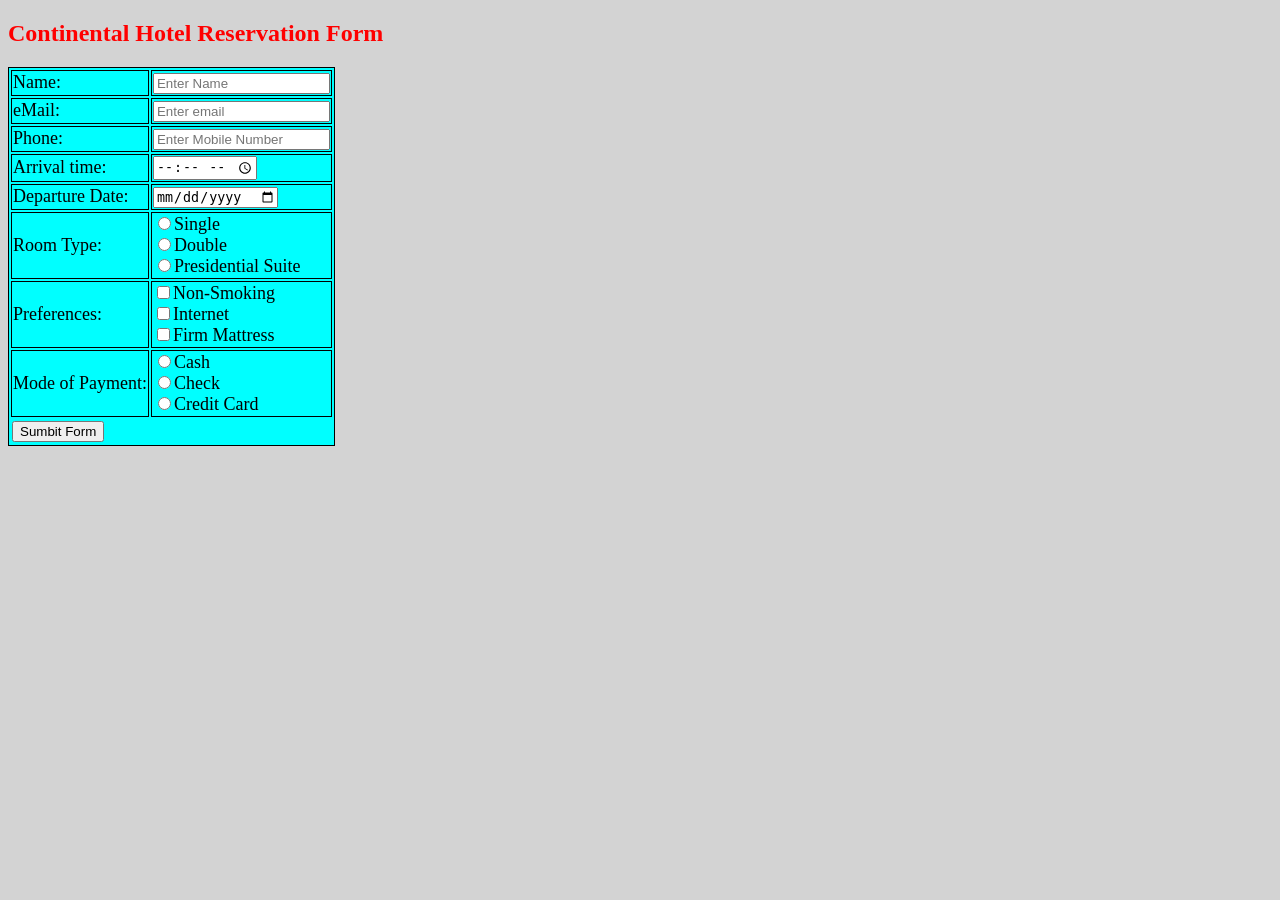
==== index.html @ be35fc79 "Added my HTML CSS project" ====
<!DOCTYPE html>
<html>
    <head>
        <title>My Web Page</title>
    </head>
    <body style="background-color: lightgray;">
        <h2 style="color: red;"> Continental Hotel Reservation Form</h2>
        <form>
            <table style="font-size: 18px;border: 1px solid black; background-color: aqua;">
                <tr>
                    <td style="border: 1px solid black;">Name:</td><td style="border: 1px solid black;"><input type="text" name="name" placeholder="Enter Name"></td>
                </tr>
                <tr>
                    <td style="border: 1px solid black;">eMail:</td><td style="border: 1px solid black;"><input type="email" name="email" placeholder="Enter email"></td>
                </tr> 
                <tr>
                    <td style="border: 1px solid black;">Phone:</td><td style="border: 1px solid black;"><input type="tel" name="Mobile" placeholder="Enter Mobile Number"></td>
                </tr> 
                <tr>
                    <td style="border: 1px solid black;">Arrival time:</td><td style="border: 1px solid black;"><input type="time" name="time" placeholder="Enter Arrival Time"></td>
                </tr>
                <tr>
                    <td style="border: 1px solid black;">Departure Date:</td><td style="border: 1px solid black;"><input type="date" name="date"></td>
                </tr>
                <tr>
                    <td style="border: 1px solid black;">Room Type:</td><td style="border: 1px solid black;"><input type="radio" name="Room" value="single">Single<br><input type="radio" name="Room" value="double">Double<br><input type="radio" name="Room" value="Presidential Suite">Presidential Suite</td>
                </tr>
                <tr>
                    <td style="border: 1px solid black;">Preferences:</td><td style="border: 1px solid black;"><input type="checkbox" name="Preferences" value="non-smoking">Non-Smoking<br><input type="checkbox" name="Preferences" value="Internet">Internet<br><input type="checkbox" name="Preferences" value="Firm Mattress">Firm Mattress<br></td>
                </tr>
                <tr>
                    <td style="border: 1px solid black;">Mode of Payment:</td><td style="border: 1px solid black;"><input type="radio" name="radio" value="cash">Cash<br><input type="radio" name="radio" value="check">Check<br><input type="radio" name="radio" value="Credit Card">Credit Card<br></td>
                </tr>
                <tr>
                    <td><input type="submit" value="Sumbit Form"></td>
                </tr>
            </table>
        </form>
        
    </body>
</html>
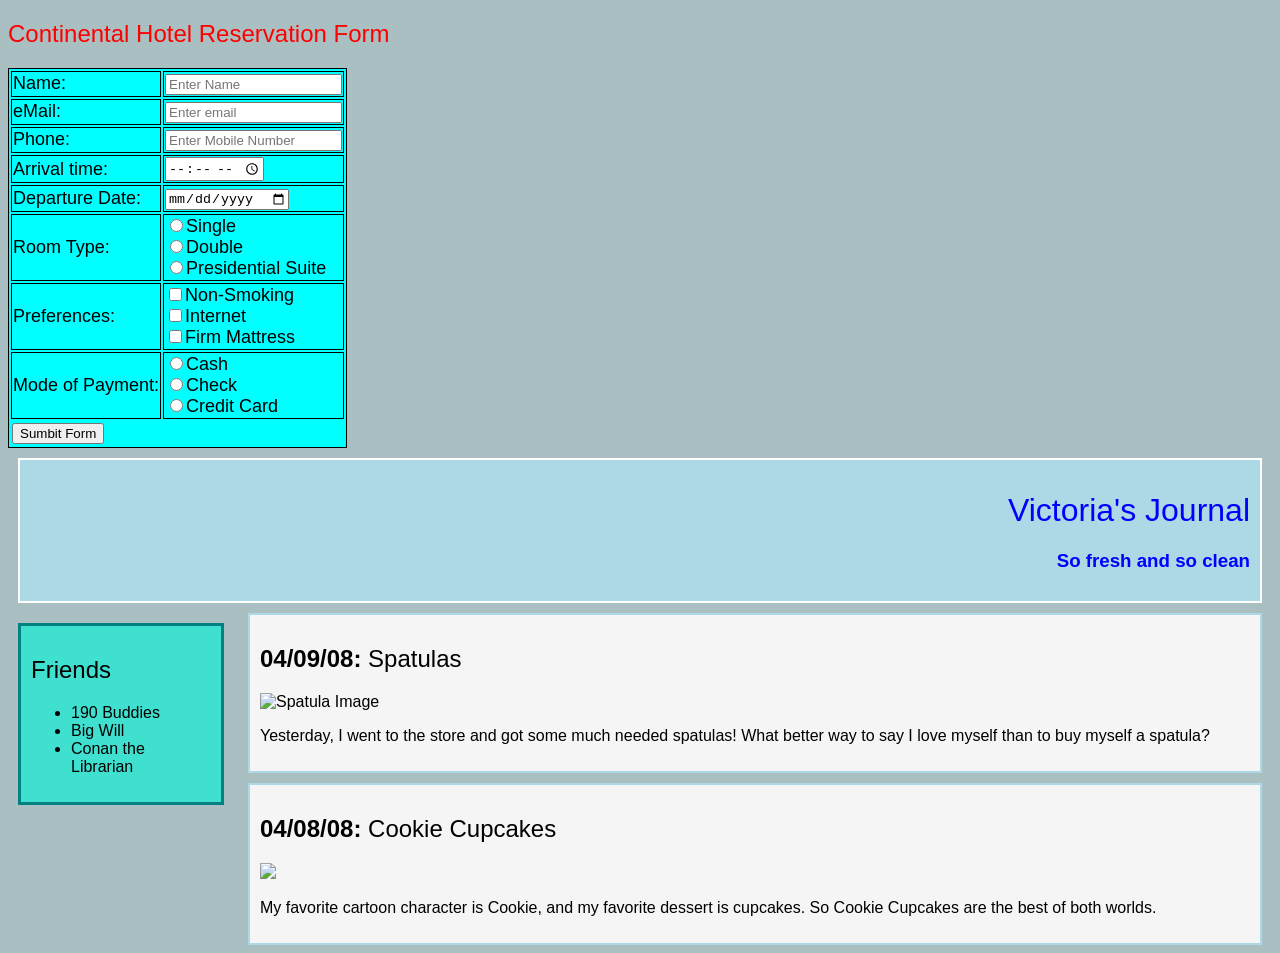
==== commit fafc86d2: "Added my HTML CSS Project" ====
--- a/index.html
+++ b/index.html
@@ -1,10 +1,12 @@
 <!DOCTYPE html>
 <html>
-    <head>
-        <title>My Web Page</title>
-    </head>
-    <body style="background-color: lightgray;">
-        <h2 style="color: red;"> Continental Hotel Reservation Form</h2>
+<head>
+    <title>Victoria's Journal</title>
+    <link rel="stylesheet" href="style.css">
+</head>
+
+<body>
+    <h2 style="color: red;"> Continental Hotel Reservation Form</h2>
         <form>
             <table style="font-size: 18px;border: 1px solid black; background-color: aqua;">
                 <tr>
@@ -36,6 +38,53 @@
                 </tr>
             </table>
         </form>
-        
-    </body>
+
+<div id="header">
+    <h1>Victoria's Journal</h1>
+    <h3>So fresh and so clean</h3>
+</div>
+
+<div id="friends">
+    <h2>Friends</h2>
+
+    <ul>
+        <li>190 Buddies</li>
+        <li>Big Will</li>
+        <li>Conan the Librarian</li>
+    </ul>
+</div>
+
+<div id="journal">
+
+    <div class="entry">
+        <h2>
+            <span class="date">04/09/08:</span> Spatulas
+        </h2>
+
+        <img src="D:/spatula.png" alt="Spatula Image" width="150">
+
+        <p>
+            Yesterday, I went to the store and got some
+            much needed spatulas! What better way to say
+            I love myself than to buy myself a spatula?
+        </p>
+    </div>
+
+    <div class="entry">
+        <h2>
+            <span class="date">04/08/08:</span> Cookie Cupcakes
+        </h2>
+
+        <img src="D:/cookies.jpg" width="180">
+
+        <p>
+            My favorite cartoon character is Cookie, and
+            my favorite dessert is cupcakes. So Cookie
+            Cupcakes are the best of both worlds.
+        </p>
+    </div>
+
+</div>
+
+</body>
 </html>
--- a/style.css
+++ b/style.css
@@ -0,0 +1,53 @@
+body {
+    background-color: #aabfc1;
+    font-family: Arial;
+}
+
+#header {
+    background-color: lightblue;
+    color: blue;
+    text-align: right;
+    padding: 10px;
+    margin: 10px;
+    border: 2px solid white;
+}
+
+#friends {
+    background-color: turquoise;
+    width: 180px;
+    float: left;
+    padding: 10px;
+    margin: 10px;
+    border: 3px solid teal;
+}
+
+#journal {
+    margin-left: 230px;
+    text-align: left;
+}
+
+.entry {
+    background-color:whitesmoke;
+    padding: 10px;
+    margin: 10px;
+    border: 2px solid lightblue;
+    text-align: left;
+}
+
+.date {
+    font-weight: bold;
+}
+
+h1 {
+    font-weight: normal;
+}
+
+h2 {
+    font-family: Arial;
+    font-weight: normal;
+}
+
+p {
+    font-family: Arial;
+}
+```
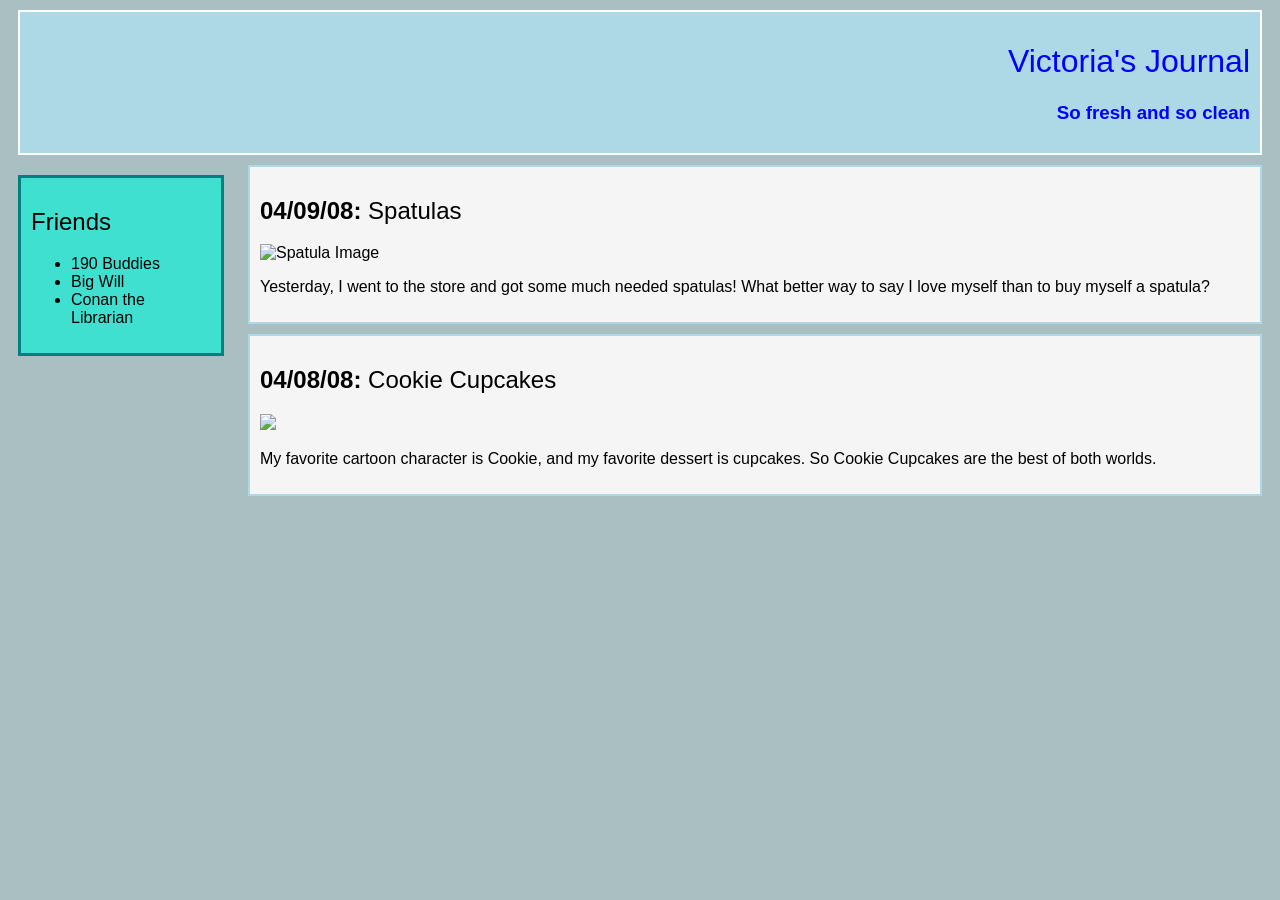
==== commit c750c528: "Update index.html" ====
--- a/index.html
+++ b/index.html
@@ -6,39 +6,6 @@
 </head>
 
 <body>
-    <h2 style="color: red;"> Continental Hotel Reservation Form</h2>
-        <form>
-            <table style="font-size: 18px;border: 1px solid black; background-color: aqua;">
-                <tr>
-                    <td style="border: 1px solid black;">Name:</td><td style="border: 1px solid black;"><input type="text" name="name" placeholder="Enter Name"></td>
-                </tr>
-                <tr>
-                    <td style="border: 1px solid black;">eMail:</td><td style="border: 1px solid black;"><input type="email" name="email" placeholder="Enter email"></td>
-                </tr> 
-                <tr>
-                    <td style="border: 1px solid black;">Phone:</td><td style="border: 1px solid black;"><input type="tel" name="Mobile" placeholder="Enter Mobile Number"></td>
-                </tr> 
-                <tr>
-                    <td style="border: 1px solid black;">Arrival time:</td><td style="border: 1px solid black;"><input type="time" name="time" placeholder="Enter Arrival Time"></td>
-                </tr>
-                <tr>
-                    <td style="border: 1px solid black;">Departure Date:</td><td style="border: 1px solid black;"><input type="date" name="date"></td>
-                </tr>
-                <tr>
-                    <td style="border: 1px solid black;">Room Type:</td><td style="border: 1px solid black;"><input type="radio" name="Room" value="single">Single<br><input type="radio" name="Room" value="double">Double<br><input type="radio" name="Room" value="Presidential Suite">Presidential Suite</td>
-                </tr>
-                <tr>
-                    <td style="border: 1px solid black;">Preferences:</td><td style="border: 1px solid black;"><input type="checkbox" name="Preferences" value="non-smoking">Non-Smoking<br><input type="checkbox" name="Preferences" value="Internet">Internet<br><input type="checkbox" name="Preferences" value="Firm Mattress">Firm Mattress<br></td>
-                </tr>
-                <tr>
-                    <td style="border: 1px solid black;">Mode of Payment:</td><td style="border: 1px solid black;"><input type="radio" name="radio" value="cash">Cash<br><input type="radio" name="radio" value="check">Check<br><input type="radio" name="radio" value="Credit Card">Credit Card<br></td>
-                </tr>
-                <tr>
-                    <td><input type="submit" value="Sumbit Form"></td>
-                </tr>
-            </table>
-        </form>
-
 <div id="header">
     <h1>Victoria's Journal</h1>
     <h3>So fresh and so clean</h3>
@@ -87,4 +54,4 @@
 </div>
 
 </body>
-</html>+</html>
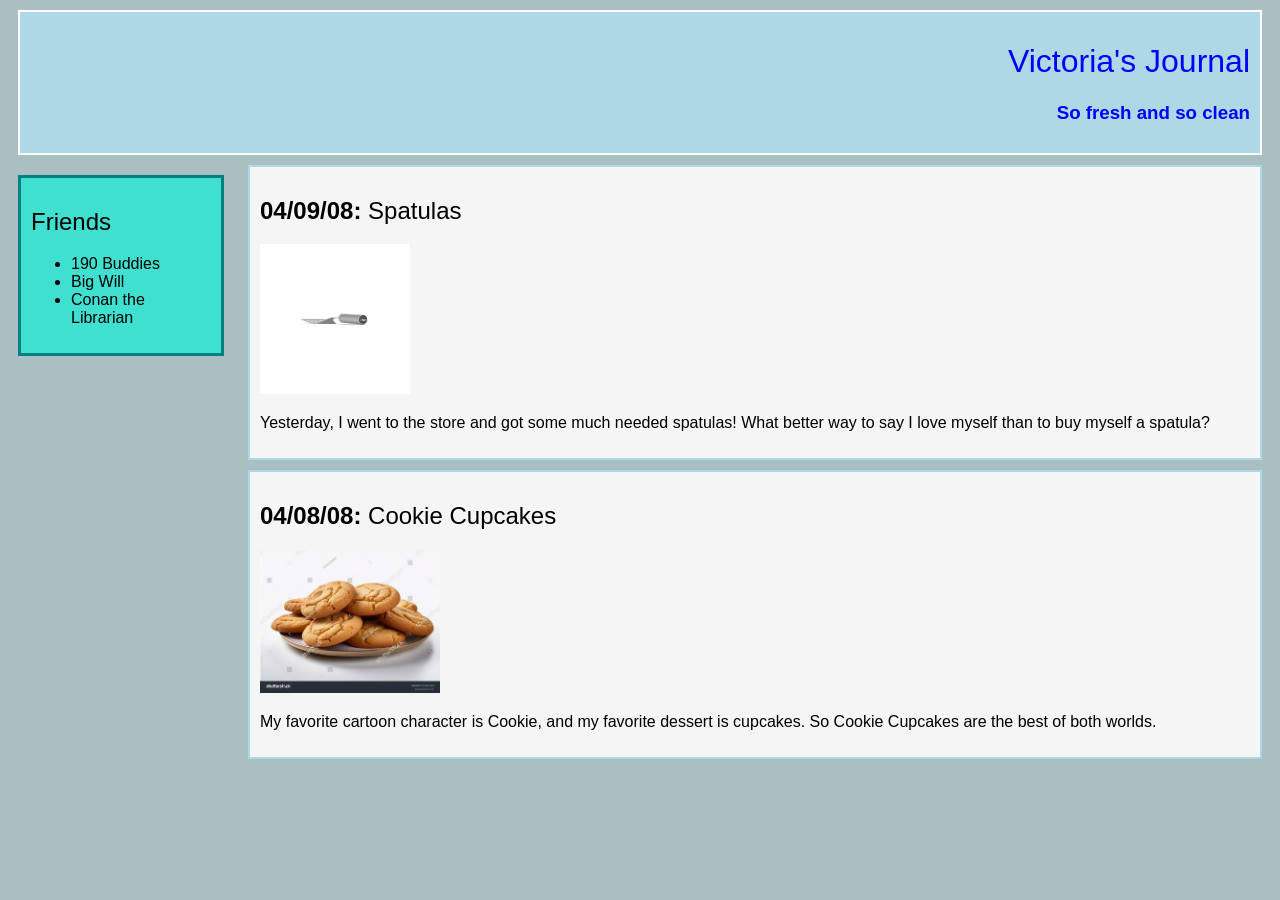
==== commit b90ab62f: "Update index.html" ====
--- a/index.html
+++ b/index.html
@@ -28,7 +28,7 @@
             <span class="date">04/09/08:</span> Spatulas
         </h2>
 
-        <img src="D:/spatula.png" alt="Spatula Image" width="150">
+        <img src="spatula.png" alt="Spatula Image" width="150">
 
         <p>
             Yesterday, I went to the store and got some
@@ -42,7 +42,7 @@
             <span class="date">04/08/08:</span> Cookie Cupcakes
         </h2>
 
-        <img src="D:/cookies.jpg" width="180">
+        <img src="cookies.jpg" width="180">
 
         <p>
             My favorite cartoon character is Cookie, and
